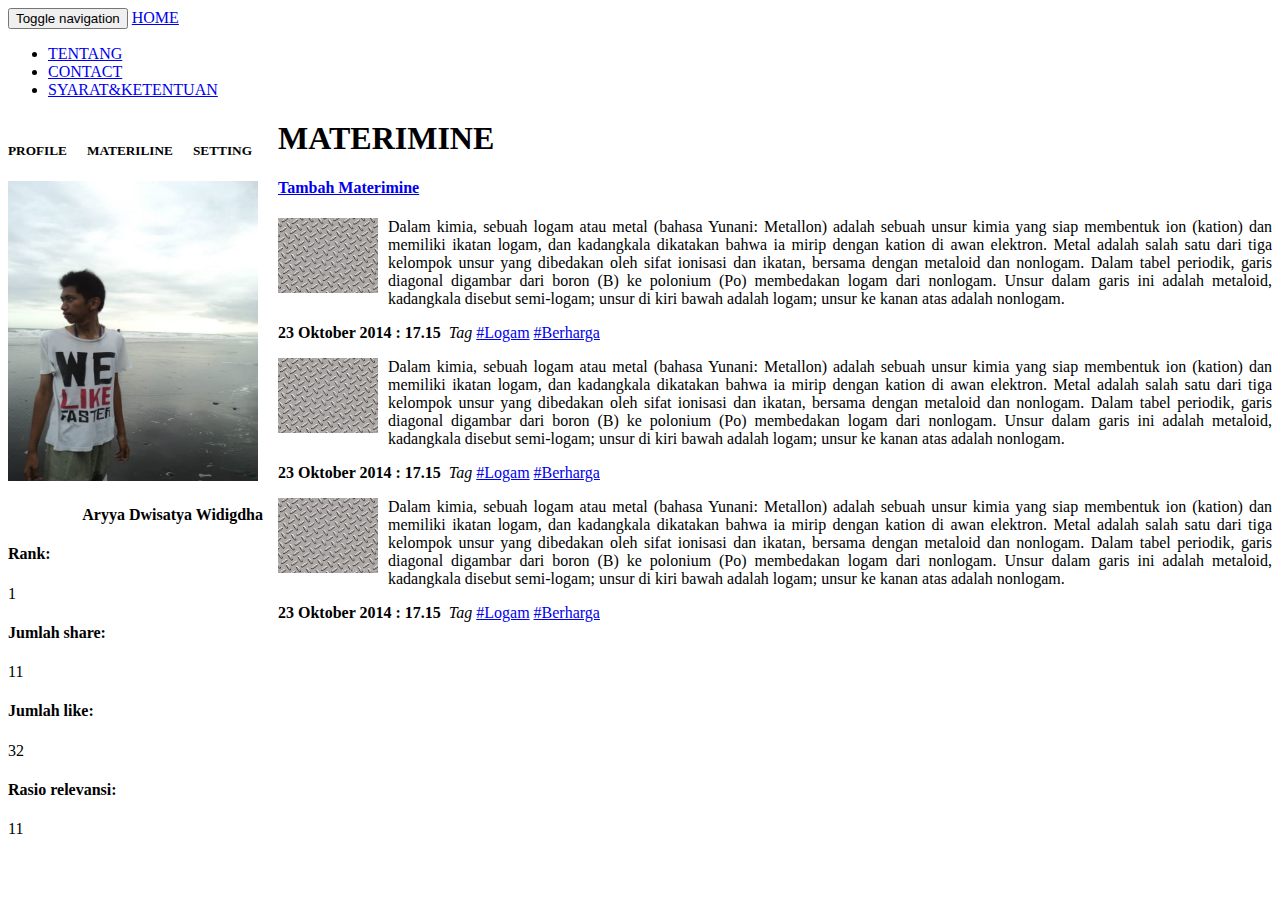
==== profil.html @ a78cfb02 "Home - Materimine - Login" ====
<!DOCTYPE html>
<html lang="en">
  <head>
    <meta charset="utf-8">
    <meta http-equiv="X-UA-Compatible" content="IE=edge">
    <meta name="viewport" content="width=device-width, initial-scale=1">
    <meta name="description" content="">
    <meta name="author" content="">

    <title>Public Hall of Material : Profile</title>

    <!-- Bootstrap core CSS -->
    <link href="css/bootstrap.min.css" rel="stylesheet">

    <!-- Custom styles for this template -->
    <link href="css/starter-template.css" rel="stylesheet">
    <link href="css/profile.css" rel="stylesheet">
    <link href="css/image-description.css" rel="stylesheet">

    <!-- Just for debugging purposes. Don't actually copy these 2 lines! -->
    <!--[if lt IE 9]><script src="../../assets/js/ie8-responsive-file-warning.js"></script><![endif]-->
    <script src="js/ie-emulation-modes-warning.js"></script>

    <!-- HTML5 shim and Respond.js for IE8 support of HTML5 elements and media queries -->
    <!--[if lt IE 9]>
      <script src="https://oss.maxcdn.com/html5shiv/3.7.2/html5shiv.min.js"></script>
      <script src="https://oss.maxcdn.com/respond/1.4.2/respond.min.js"></script>
    <![endif]-->
  </head>

  <body id="tubuh">

    <nav class="navbar navbar-inverse navbar-fixed-top" role="navigation">
      <div class="container">
        <div class="navbar-header">
          <button type="button" class="navbar-toggle collapsed" data-toggle="collapse" data-target="#navbar" aria-expanded="false" aria-controls="navbar">
            <span class="sr-only">Toggle navigation</span>
            <span class="icon-bar"></span>
            <span class="icon-bar"></span>
            <span class="icon-bar"></span>
          </button>
          <a class="navbar-brand" href="#">HOME</a>
        </div>
        <div id="navbar" class="collapse navbar-collapse">
          <ul class="nav navbar-nav">
            <!--<li class="active" onclick="clickHome();"><a href="#">HOME</a></li>-->
            <li onClick="clickAbout();"><a href="#about">TENTANG</a></li>
            <li onClick="clickContact();"><a href="#contact">CONTACT</a></li>
            <li onClick="clickSNK();"><a href="#acceptance">SYARAT&KETENTUAN</a></li>
          </ul>
        </div><!--/.nav-collapse -->
      </div>
    </nav>

    <div class="container">
      <div class="starter-template">
		<div id="right-side-profile">
			<div id="tombol-profile-wrapper">
				<div id="tombol-profile">
					<h5>PROFILE</h5>
				</div>
				<div id="tombol-materiline">
					<h5>MATERILINE</h5>
				</div>
				<div id="tombol-materiline">
					<h5>SETTING</h5>
				</div>
			</div>
			<div id="profile-wrapper">
				<div id="foto-statistik-wrapper">
					<div id="foto-materialis">
						<img src="img/profile/profile.jpg" width="250px" height="300px">
						<h4 id="profile-name" style="">Aryya Dwisatya Widigdha</h4>
					</div>
					<div id="statistik">
						<h4>Rank:</h4>1<br>
						<h4>Jumlah share:</h4> 11<br>
						<h4>Jumlah like:</h4> 32<br>
						<h4>Rasio relevansi:</h4> 11<br>
					</div>
				</div>
			</div>
		</div>
		<div id="shared-material">
			<div class="shared-material-unit">
				<h1>MATERIMINE</h1>
				<a href="#" onClick=""><h4>Tambah Materimine</h4></a>
				<div id="shared-post-wrapper">
					<div class="shared-material-unit">
						<div class="gambar-smu">
							<img src="img/material/metal.jpg" width="100px;">
						</div>
						<div>
							<p class="paragraf-materimine">Dalam kimia, sebuah logam atau metal (bahasa Yunani: Metallon) adalah sebuah unsur kimia yang siap membentuk ion (kation) dan memiliki ikatan logam, dan kadangkala dikatakan bahwa ia mirip dengan kation di awan elektron. Metal adalah salah satu dari tiga kelompok unsur yang dibedakan oleh sifat ionisasi dan ikatan, bersama dengan metaloid dan nonlogam. Dalam tabel periodik, garis diagonal digambar dari boron (B) ke polonium (Po) membedakan logam dari nonlogam. Unsur dalam garis ini adalah metaloid, kadangkala disebut semi-logam; unsur di kiri bawah adalah logam; unsur ke kanan atas adalah nonlogam.</p>
						</div>
						<div>
							<b>23 Oktober 2014 : 17.15</b> &nbsp;<i>Tag</i> 
								<a href="#">#Logam</a>
								<a href="#">#Berharga</a>
							<br>
						</div>
					</div>
					<div class="shared-material-unit">
						<div class="gambar-smu">
							<img src="img/material/metal.jpg" width="100px;">
						</div>
						<div>
							<p class="paragraf-materimine">Dalam kimia, sebuah logam atau metal (bahasa Yunani: Metallon) adalah sebuah unsur kimia yang siap membentuk ion (kation) dan memiliki ikatan logam, dan kadangkala dikatakan bahwa ia mirip dengan kation di awan elektron. Metal adalah salah satu dari tiga kelompok unsur yang dibedakan oleh sifat ionisasi dan ikatan, bersama dengan metaloid dan nonlogam. Dalam tabel periodik, garis diagonal digambar dari boron (B) ke polonium (Po) membedakan logam dari nonlogam. Unsur dalam garis ini adalah metaloid, kadangkala disebut semi-logam; unsur di kiri bawah adalah logam; unsur ke kanan atas adalah nonlogam.</p>
						</div>
						<div>
							<b>23 Oktober 2014 : 17.15</b> &nbsp;<i>Tag</i> 
								<a href="#">#Logam</a>
								<a href="#">#Berharga</a>
							<br>
						</div>
					</div>
					<div class="shared-material-unit">
						<div class="gambar-smu">
							<img src="img/material/metal.jpg" width="100px;">
						</div>
						<div>
							<p class="paragraf-materimine">Dalam kimia, sebuah logam atau metal (bahasa Yunani: Metallon) adalah sebuah unsur kimia yang siap membentuk ion (kation) dan memiliki ikatan logam, dan kadangkala dikatakan bahwa ia mirip dengan kation di awan elektron. Metal adalah salah satu dari tiga kelompok unsur yang dibedakan oleh sifat ionisasi dan ikatan, bersama dengan metaloid dan nonlogam. Dalam tabel periodik, garis diagonal digambar dari boron (B) ke polonium (Po) membedakan logam dari nonlogam. Unsur dalam garis ini adalah metaloid, kadangkala disebut semi-logam; unsur di kiri bawah adalah logam; unsur ke kanan atas adalah nonlogam.</p>
						</div>
						<div>
							<b>23 Oktober 2014 : 17.15</b> &nbsp;<i>Tag</i> 
								<a href="#">#Logam</a>
								<a href="#">#Berharga</a>
							<br>
						</div>
					</div>
				</div>
			</div>
		</div>
		</div>
      </div>
    </div><!-- /.container -->


    <!-- Bootstrap core JavaScript
    ================================================== -->
    <!-- Placed at the end of the document so the pages load faster -->
    <script src="js/jquery.min.js"></script>
    <script src="js/bootstrap.min.js"></script>
	<script src="js/pages/manipulator.js"></script>
    <!-- IE10 viewport hack for Surface/desktop Windows 8 bug -->
    <script src="js/ie10-viewport-bug-workaround.js"></script>
  </body>
</html>
---- css/profile.css ----
#tubuh{
	margin-bottom:35px;
}
#right-side-profile{
	float:left;
}

#shared-post-wrapper{
	text-align:left;
}
.shared-material-unit{
	margin-bottom:15px;
}
.gambar-smu{
	float:left;
	margin-right:10px;
}
.paragraf-materimine{
	text-align:justify;
}
#profile-wrapper{
	text-align: left;
}
#tombol-profile-wrapper{
	margin-right: 20px;
	width: 250px;
}
#tombol-profile-wrapper:hover{
	background-color: red;
}
#tombol-profile{
	float:left;
}
#tombol-profile:hover{
	background-color: red;
}
#tombol-materiline{
	float:left;
	margin-left: 20px;
}
#tombol-materiline:hover{
	background-color: red;
}
#profile-name{
	text-align:right;
	margin-right:15px;
}
---- css/image-description.css ----
.jm-mainpage {
 padding: 30px 0;
 max-width: 520px;
 margin: 0 auto;
}
.jm-mainpage-box {
 font-size: 13px;
 line-height: 1.5em;
 text-align: center;
}
.jm-mainpage-box > h3 {
    text-transform: uppercase;
 font-family: 'Open Sans Condensed', sans-serif;
}
.jm-item {
 padding: 10px;
 display: inline-block;
 text-align: left;
}
.jm-item-wrapper {
 position: relative;
 padding: 7px;
 background: #E8D7B6;
}
.jm-item-image {
 position: relative;
 overflow: hidden;
}
.jm-item-image img {
 display: block;
}
.jm-item-title {
 position: absolute;
 left: -10px;
 bottom: 17px;
 background: #FF6B0E;
    color: #FFFFFF;
    font-size: 1.4em;
 line-height: 1.5em;
    font-weight: normal;
    padding: 7px 9px 6px;
    text-transform: uppercase;
 font-family: 'Oswald', sans-serif;
}
.jm-item-overlay {
 background: #000;
 opacity: 0;
 position: absolute;
 width: 100%;
 height: 100%;
 top: 0;
 left: 0;
 -webkit-transition: opacity 0.5s ease-in 0s;
 -moz-transition: opacity 0.5s ease-in 0s;
 -o-transition: opacity 0.5s ease-in 0s;
 transition: opacity 0.5s ease-in 0s;
}
.jm-item-wrapper:hover .jm-item-overlay {
 opacity: 0.3;
}
.jm-item-button {
 height: 50px;
 width: 50px;
 text-align: center;
 position: absolute;
 left: 50%;
 margin-left: -25px;
}
.jm-item-button a {
 border-radius: 50%;
 -webkit-border-radius: 50%;
 background: #FF6B0E;
    text-transform: uppercase;
 font-family: 'Oswald', sans-serif;
    color: #FFFFFF;
    font-size: 1.2em;
 line-height: 50px;
 -webkit-transition: all 0.2s ease-in 0s;
 -moz-transition: all 0.2s ease-in 0s;
 -o-transition: all 0.2s ease-in 0s;
 transition: all 0.2s ease-in 0s;
 text-decoration: none !important;
 display: block;
}
.jm-item-button a:hover {
 background: #3b3b3b;
}
/** first **/
.first .jm-item-button {
 -webkit-transition: all 0.5s ease-in 0.5s;
 -moz-transition: all 0.5s ease-in 0.5s;
 -o-transition: all 0.5s ease-in 0.5s;
 transition: all 0.5s ease-in 0.5s;
 top: -50px;
}
.first .jm-item-wrapper:hover .jm-item-button {
 top: 20%;
}
/** second **/
.second {
 overflow: hidden;
}
.second .jm-item-wrapper .jm-item-title {
 -webkit-transition: all 0.2s ease-in 0s;
 -moz-transition: all 0.2s ease-in 0s;
 -o-transition: all 0.2s ease-in 0s;
 transition: all 0.2s ease-in 0s;
}
.second .jm-item-wrapper:hover .jm-item-title {
 left: -100%;
}
.second .jm-item-description {
 position: absolute;
 width: 100%;
 height: 100%;
 padding: 10px;
 box-sizing: border-box;
 -moz-box-sizing: border-box;
 -webkit-box-sizing: border-box;
 background: rgba(0,0,0,0.4);
 color: #fff;
 top: 100%;
 -webkit-transition: all 0.5s ease-in 0s;
 -moz-transition: all 0.5s ease-in 0s;
 -o-transition: all 0.5s ease-in 0s;
 transition: all 0.5s ease-in 0s;
}
.second .jm-item-wrapper:hover .jm-item-description {
 top: 0;
}
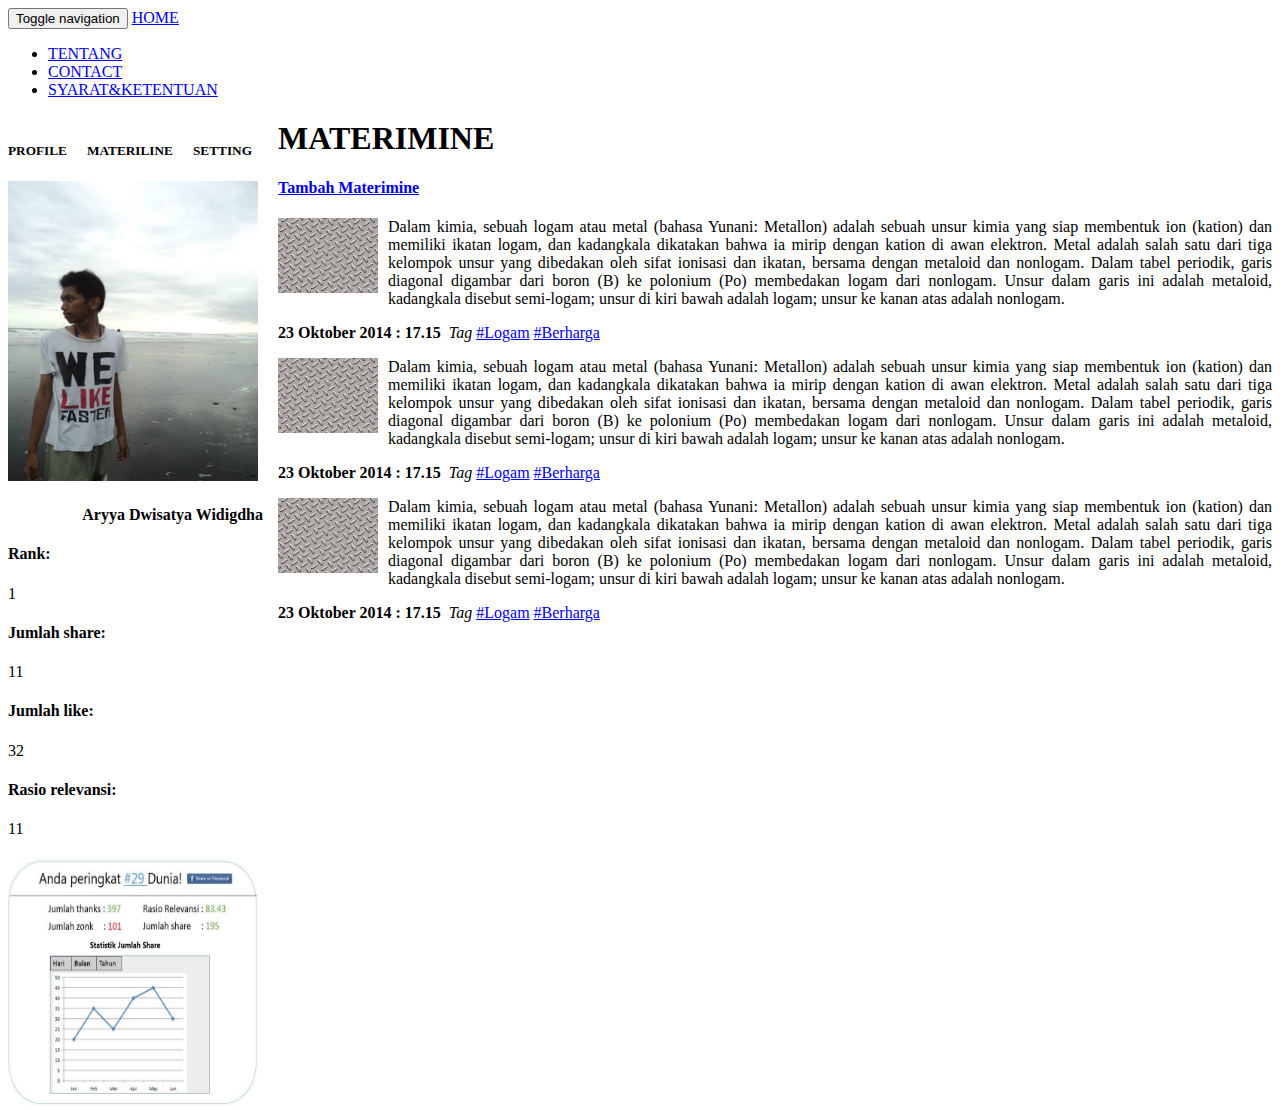
==== commit 847ca91f: "Sudah: index, matimine, materiline, astatistik, register user, search, profil. Kurang: add new post" ====
--- a/profil.html
+++ b/profil.html
@@ -39,7 +39,7 @@
             <span class="icon-bar"></span>
             <span class="icon-bar"></span>
           </button>
-          <a class="navbar-brand" href="#">HOME</a>
+          <a class="navbar-brand" href="index.html">HOME</a>
         </div>
         <div id="navbar" class="collapse navbar-collapse">
           <ul class="nav navbar-nav">
@@ -56,14 +56,14 @@
       <div class="starter-template">
 		<div id="right-side-profile">
 			<div id="tombol-profile-wrapper">
-				<div id="tombol-profile">
+				<div id="tombol-profile" onClick="location.href = 'profil.html';">
 					<h5>PROFILE</h5>
 				</div>
-				<div id="tombol-materiline">
+				<div id="tombol-materiline" onClick="location.href = 'materiline.html';">
 					<h5>MATERILINE</h5>
 				</div>
 				<div id="tombol-materiline">
-					<h5>SETTING</h5>
+					<h5 >SETTING</h5>
 				</div>
 			</div>
 			<div id="profile-wrapper">
@@ -77,6 +77,10 @@
 						<h4>Jumlah share:</h4> 11<br>
 						<h4>Jumlah like:</h4> 32<br>
 						<h4>Rasio relevansi:</h4> 11<br>
+					</div>
+					&nbsp;
+					<div id="visualisasi-statistik">
+						<img src="img/profile/statistik.jpg" width="250px" height="250px">
 					</div>
 				</div>
 			</div>
